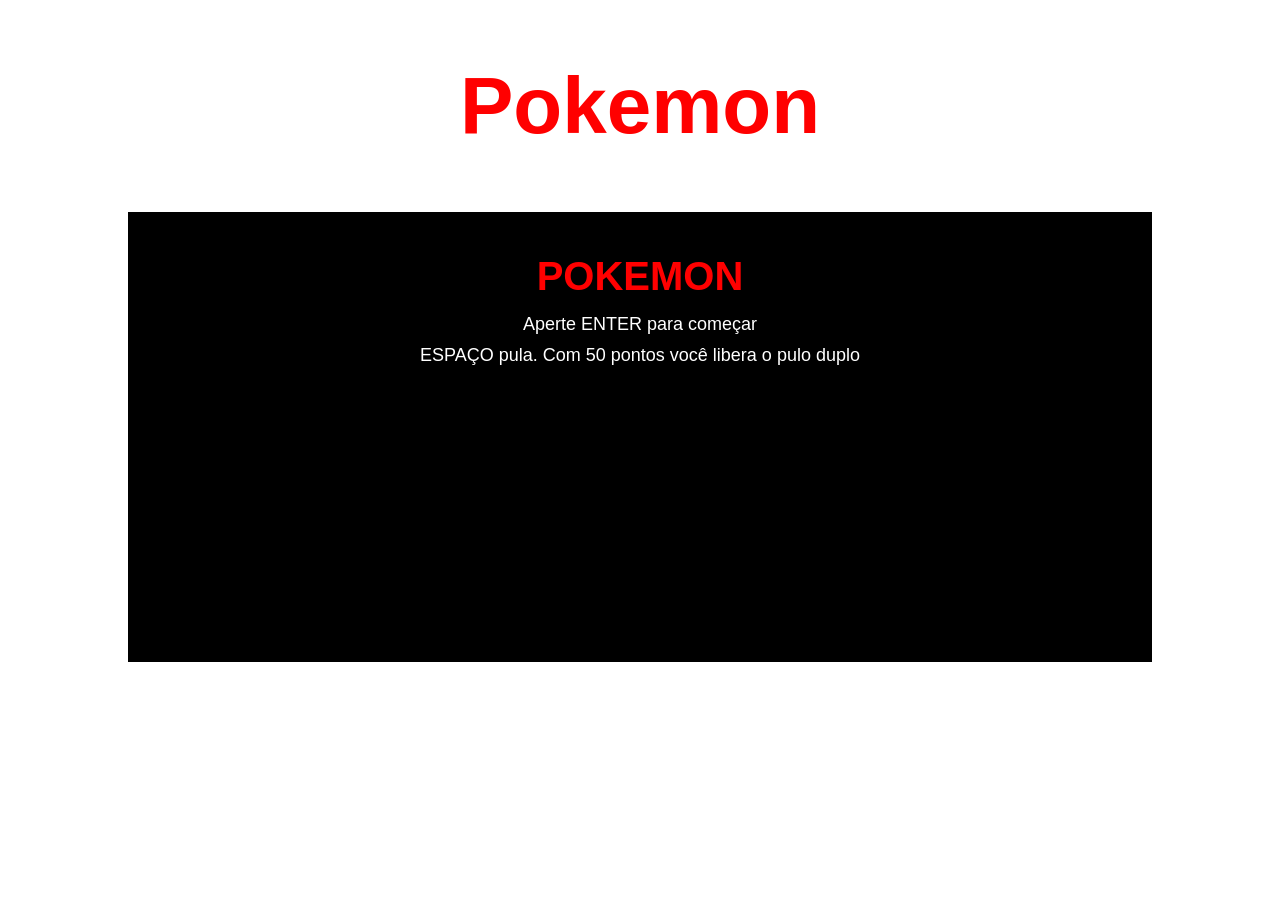
==== index.html @ 061b5e9e "Add files via upload" ====
<!DOCTYPE html>
<html lang="pt-br">
<head>
    <meta charset="UTF-8">
    <meta name="viewport" content="width=device-width, initial-scale=1.0">
    <title>Pokemon</title>
    <link rel="stylesheet" href="assets/css/estilo.css">
</head>
<body>
    <h1>Pokemon</h1>

    <div class="cenario">
        <div class="textos">
            <h5 id="pontos">Pontos: <span id="valorPontos">0</span></h5>
            <h5 id="recorde">Recorde: <span id="valorRecord">0</span></h5>
            <h5 id="velocidadeTexto">Velocidade: <span id="valorVelocidade">10</span></h5>
            <div id="vidas">
                <img id="pokebola1" src="assets/img/pokebolas.png">
                <img id="pokebola2" src="assets/img/pokebolas.png">
                <img id="pokebola3" src="assets/img/pokebolas.png">
            </div>
        </div>

        <h3 id="aviso"></h3>

        <div id="jogador"></div>
        <div id="jogadorEvoluido"></div>

        <div id="vilao"></div>
        <div id="necrozma"></div>
        <div id="guzzlord"></div>
        <div id="malamar"></div>

        <div class="tela" id="telaInicio">
            <h2>POKEMON</h2>
            <p>Aperte ENTER para começar</p>
            <p>ESPAÇO pula. Com 50 pontos você libera o pulo duplo</p>
        </div>

        <div class="tela" id="telaFim">
            <img src="assets/img/game_over.png">
            <h2>GAME OVER</h2>
            <p>Pontos: <span id="pontosFinal">0</span></p>
            <p>Aperte ENTER para jogar de novo</p>
        </div>
    </div>

    <audio id="musicaTema" src="assets/audio/musica_tema_do_jogo_pokemon.mp3" loop></audio>
    <audio id="somDano" src="assets/audio/pokemon_toma_dano.mp3"></audio>
    <audio id="somMorte" src="assets/audio/pokemon_morre.mp3"></audio>

    <script src="assets/js/jogo.js" defer></script>
</body>
</html>
---- assets/css/estilo.css ----
* {
    margin: 0;
    padding: 0;
    border: 0;
    text-decoration: none;
    box-sizing: border-box;
    font-family: Arial, Helvetica, sans-serif;
}

body {
    overflow: hidden;
}

h1 {
    color: red;
    font-size: 80px;
    text-align: center;
    margin-top: 60px;
    margin-bottom: 60px;
}

.cenario {
    width: 80%;
    height: 450px;
    border: 2px solid #000;
    margin: 0 auto;
    background-image: url(../img/cenario.png);
    background-position-y: -250px;
    position: relative;

    overflow: hidden;
}

.textos {
    display: flex;
    justify-content: space-between;
    margin: 20px;
}

.textos h5 {
    background-color: white;
    padding: 5px;
}

span {
    color: red;
    font-size: 20px;
    font-style: italic;
}

#vidas img {
    width: 30px;
    height: 30px;
}

#aviso {
    position: absolute;
    top: 80px;
    width: 100%;
    text-align: center;
    color: white;
    font-size: 26px;
}

#jogador {
    width: 153px;
    height: 102px;
    background-image: url(../img/jogador.png);
    position: absolute;
    bottom: 70px;
    left: 200px;
    background-size: 400% 400%;

    background-position-x: 0px;
    background-position-y: -64px;

    animation: moveJogador 0.4s infinite;
    animation-timing-function: step-end;
    animation-delay: 0s;
}

#jogadorEvoluido {
    width: 210px;
    height: 106px;
    background-image: url(../img/pokemon_evoluido_estatico.png);
    background-size: 100% 100%;
    position: absolute;
    bottom: 70px;
    left: 200px;
    display: none;
}

#vilao {
    width: 153px;
    height: 102px;
    position: absolute;
    bottom: 70px;
    right: -153px;

    background-image: url(../img/vilao.png);
    background-size: 400% 400%;

    background-position-y: -64px;
    background-position-x: -8px;

    animation: moveVilao 0.4s infinite;
    animation-timing-function: step-end;
    animation-delay: 0s;
}

#necrozma {
    width: 150px;
    height: 150px;
    position: absolute;
    bottom: 60px;
    right: -153px;
    background-image: url(../img/necrozma.png);
    background-size: 100% 100%;
    display: none;
}

#guzzlord {
    width: 150px;
    height: 150px;
    position: absolute;
    bottom: 60px;
    right: -153px;
    background-image: url(../img/guzzlord.png);
    background-size: 100% 100%;
    display: none;
}

#malamar {
    width: 150px;
    height: 150px;
    position: absolute;
    bottom: 60px;
    right: -153px;
    background-image: url(../img/malamar.png);
    background-size: 100% 100%;
    display: none;
}

.tela {
    width: 100%;
    height: 100%;
    position: absolute;
    top: 0px;
    left: 0px;
    background-color: black;
    color: white;
    text-align: center;
    padding-top: 40px;
}

.tela h2 {
    font-size: 40px;
    color: red;
    margin-bottom: 15px;
}

.tela p {
    font-size: 18px;
    margin-bottom: 10px;
}

.tela img {
    width: 150px;
}

#telaFim {
    display: none;
}

@keyframes moveVilao {
    0% {
       background-position-x: -8px; 
    } 
    25% {
       background-position-x: -159px; 
    }
    50% {
        background-position-x: -305px; 
    }
    100% {
        background-position-x: -453px; 
    }
}

@keyframes moveJogador {
    0% {
        background-position-x: 0px;
    }
    25% {
        background-position-x: -151px;
    }
    50% {
        background-position-x: -305px;
    }
    100% {
        background-position-x: -453px;
    }
}
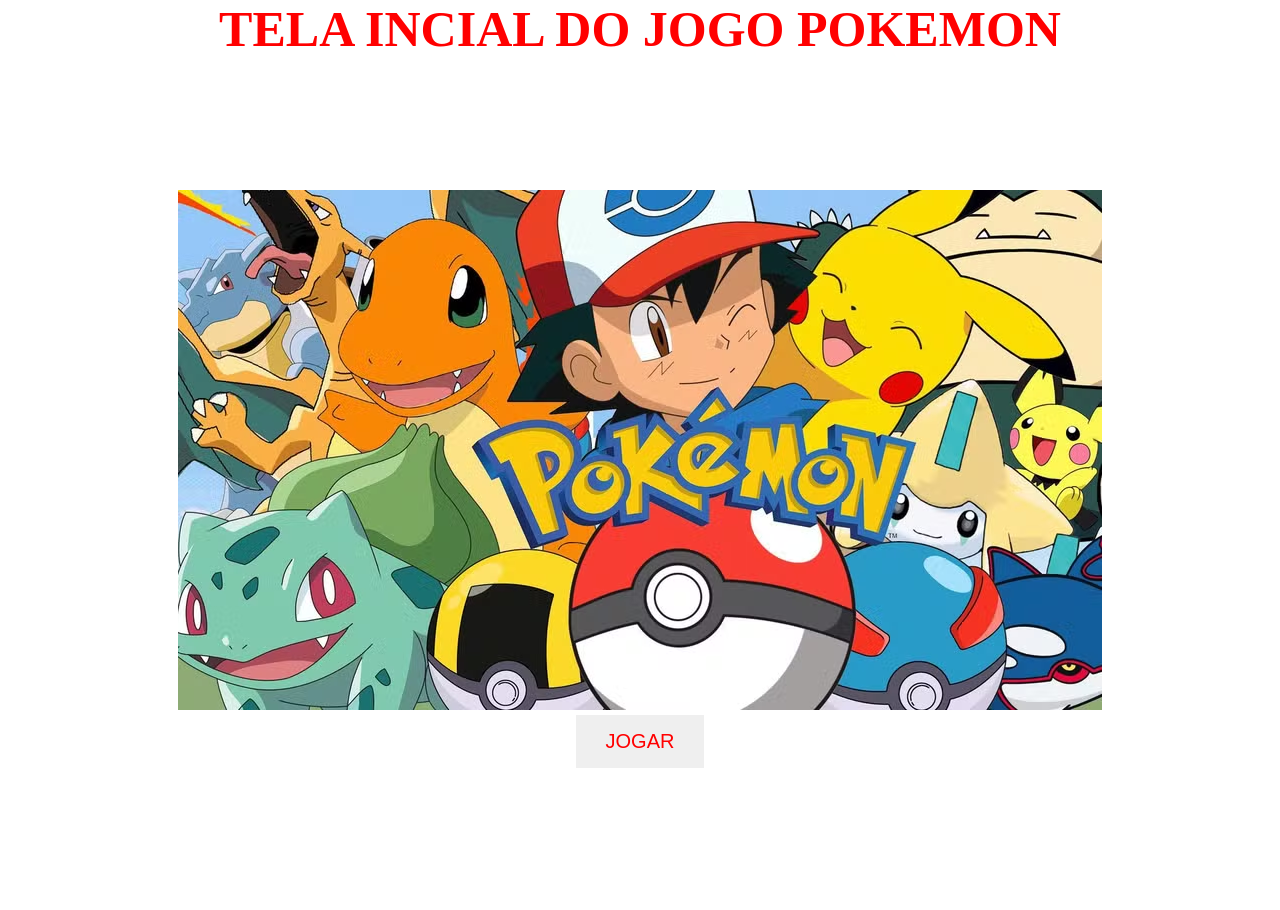
==== commit 30060595: "Update and rename capa.html to index.html" ====
--- a/index.html
+++ b/index.html
@@ -1,54 +1,19 @@
-<!DOCTYPE html>
-<html lang="pt-br">
-<head>
-    <meta charset="UTF-8">
-    <meta name="viewport" content="width=device-width, initial-scale=1.0">
-    <title>Pokemon</title>
-    <link rel="stylesheet" href="assets/css/estilo.css">
-</head>
-<body>
-    <h1>Pokemon</h1>
-
-    <div class="cenario">
-        <div class="textos">
-            <h5 id="pontos">Pontos: <span id="valorPontos">0</span></h5>
-            <h5 id="recorde">Recorde: <span id="valorRecord">0</span></h5>
-            <h5 id="velocidadeTexto">Velocidade: <span id="valorVelocidade">10</span></h5>
-            <div id="vidas">
-                <img id="pokebola1" src="assets/img/pokebolas.png">
-                <img id="pokebola2" src="assets/img/pokebolas.png">
-                <img id="pokebola3" src="assets/img/pokebolas.png">
-            </div>
-        </div>
-
-        <h3 id="aviso"></h3>
-
-        <div id="jogador"></div>
-        <div id="jogadorEvoluido"></div>
-
-        <div id="vilao"></div>
-        <div id="necrozma"></div>
-        <div id="guzzlord"></div>
-        <div id="malamar"></div>
-
-        <div class="tela" id="telaInicio">
-            <h2>POKEMON</h2>
-            <p>Aperte ENTER para começar</p>
-            <p>ESPAÇO pula. Com 50 pontos você libera o pulo duplo</p>
-        </div>
-
-        <div class="tela" id="telaFim">
-            <img src="assets/img/game_over.png">
-            <h2>GAME OVER</h2>
-            <p>Pontos: <span id="pontosFinal">0</span></p>
-            <p>Aperte ENTER para jogar de novo</p>
-        </div>
-    </div>
-
-    <audio id="musicaTema" src="assets/audio/musica_tema_do_jogo_pokemon.mp3" loop></audio>
-    <audio id="somDano" src="assets/audio/pokemon_toma_dano.mp3"></audio>
-    <audio id="somMorte" src="assets/audio/pokemon_morre.mp3"></audio>
-
-    <script src="assets/js/jogo.js" defer></script>
-</body>
-</html>
+<!DOCTYPE html>
+<html lang="en">
+<head>
+    <meta charset="UTF-8">
+    <meta name="viewport" content="width=device-width, initial-scale=1.0">
+    <title>Pokemon</title>
+    <link rel="stylesheet" href="assets/css/capa.css">
+</head>
+<body>
+    
+     <h1>TELA INCIAL DO JOGO POKEMON</h1>
+
+
+     <a href="jogo.html" class="botao">
+        <button class="botao">JOGAR</button>
+    </a>   
+    
+</body>
+</html>
--- a/assets/css/capa.css
+++ b/assets/css/capa.css
@@ -0,0 +1,43 @@
+*{
+    margin: 0;
+    padding: 0;
+    border: 0;
+    text-decoration: 0;
+    box-sizing: border-box;
+    .boldonse-regular {
+    font-family: "Boldonse", system-ui;
+    font-weight: 400;
+    font-style: normal;
+    }
+}
+
+h1{
+    color: red;
+    font-size: 50px;
+    text-align: center;
+    margin-top: 0px;
+    margin-bottom: 60px;
+    background-image: url(../img/capa.png);
+    background-size: auto;       
+    background-position: center;  
+    background-repeat: no-repeat; 
+    width: 100%;
+    height: 100vh;
+
+
+}
+
+.botao{
+    color: red; 
+    font-size: 50px;
+    margin: 0 auto;
+    margin-top: -130px;
+    margin-bottom: 50px;
+    margin-left: auto;
+    margin-right: auto;
+    display: block;
+    padding: 15px 30px;
+    font-size: 20px;
+    cursor: pointer;
+}
+
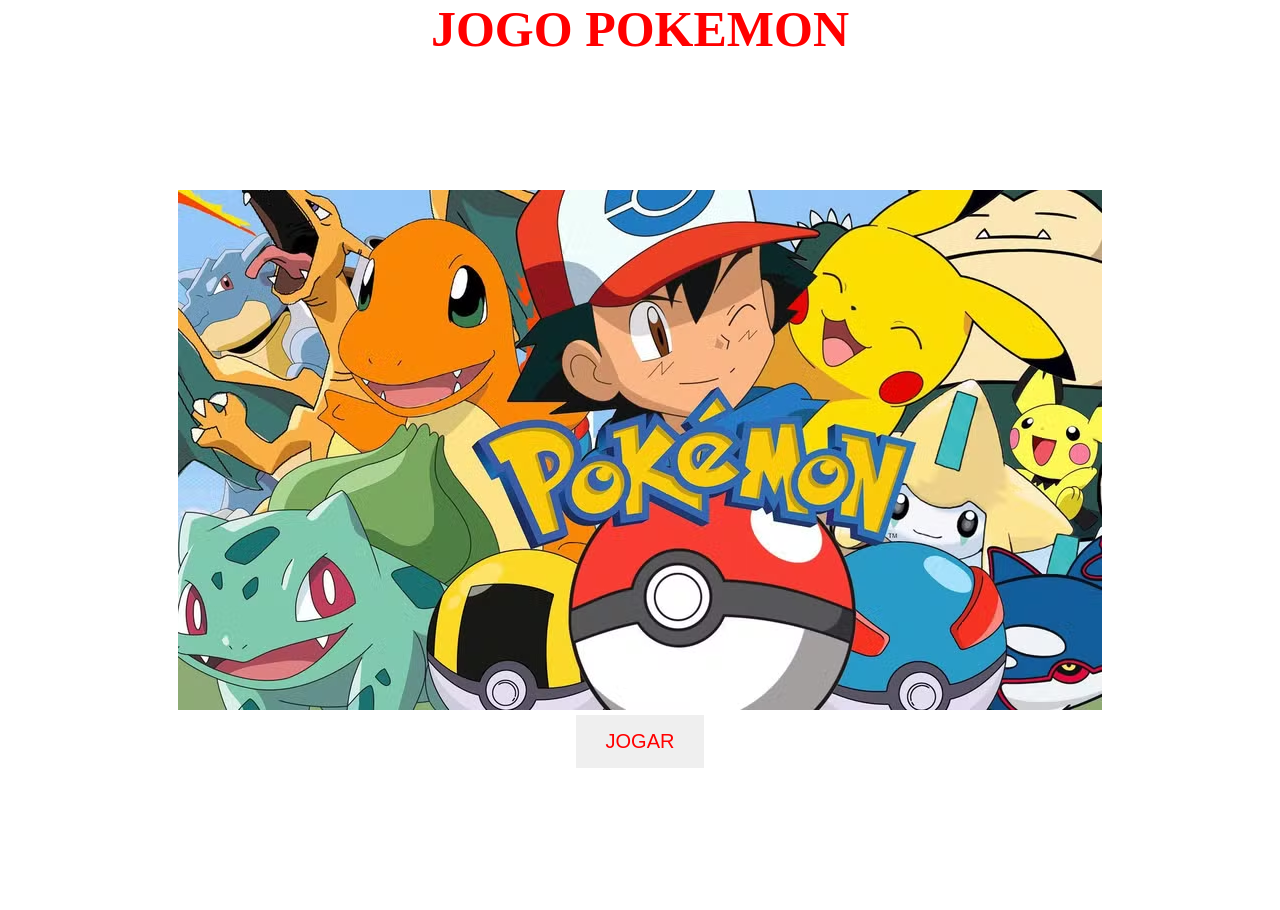
==== commit 6dba000f: "Update index.html" ====
--- a/index.html
+++ b/index.html
@@ -8,7 +8,7 @@
 </head>
 <body>
     
-     <h1>TELA INCIAL DO JOGO POKEMON</h1>
+     <h1>JOGO POKEMON</h1>
 
 
      <a href="jogo.html" class="botao">
